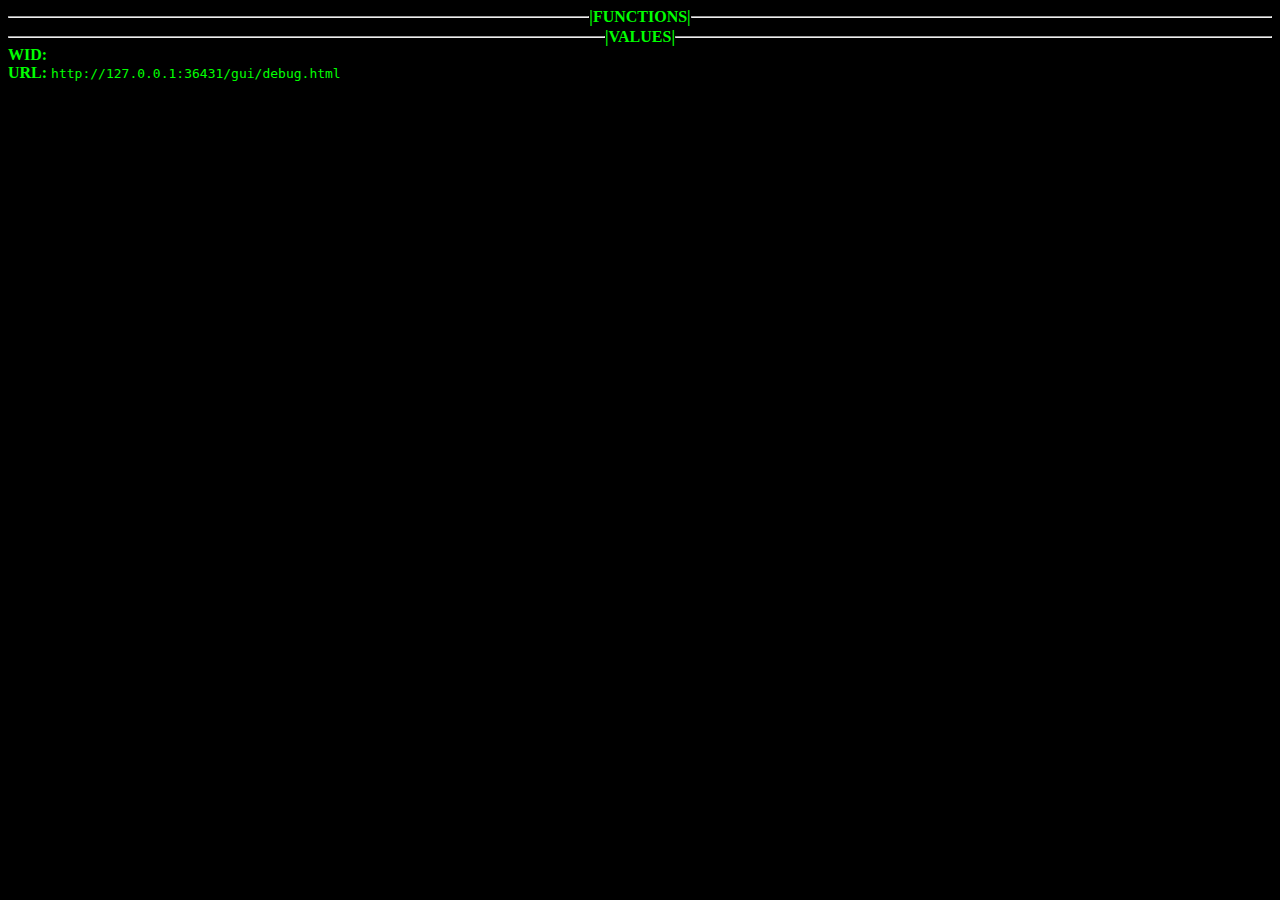
==== gui/debug.html @ 6f9398a6 "Improve debug menu; fix translation stripping" ====
<!DOCTYPE HTML>
<html>
<head>
    <script src="./js/elements/element_helpers.js" defer></script>
    <style>
        * {
            color: #00FF00;
            background-color: #000000;
        }
        hr {
            width: 100%;
        }
        button {
            padding: 0px 1px; border: none;
            cursor: pointer;
        }
        .flexy {
            width: 100%;
            display: flex; flex-flow: row;
        }
        .collapsible {
            max-height: 20px; overflow: hidden;
            transition: max-height 0.2s ease-out;
        }
        .collapsible:hover {
            max-height: 60px;
        }
    </style>
    <script>
        window.onload = function() {
            $e.c_wid.textContent = top.$wid;
            $e.c_url.textContent = top.location.href;
        };
    </script>
</head>
<body>
    <div class="collapsible">
        <div class="flexy"><hr><b>|FUNCTIONS|</b><hr></div>
        <div>
            <button onclick="top.$lang.applyALL();">&gt; Apply Languages</button>
            <button onclick="top.$lang.strip();">&gt; Strip Languages</button>
        </div>
        <div>
            <button onclick="top.$lang.load(prompt('Enter lang code'), false);">&gt; Load New Lang File</button>
            <button onclick="top.$lang.load_packs([prompt('Enter lang pack code')]);">&gt; Load New Lang Pack</button>
            <button onclick="top.$lang.select_pack(prompt('Enter lang pack code'));">&gt; Select Lang Pack</button>
        </div>
    </div>
    <div class="flexy"><hr><b>|VALUES|</b><hr></div>
    <div title="Window ID">
        <b>WID:</b> <code id="c_wid">[waiting to load]</code>
    </div>
    <div>
        <b>URL:</b> <code id="c_url" >[waiting to load]</code>
    </div>
</body>
</html>
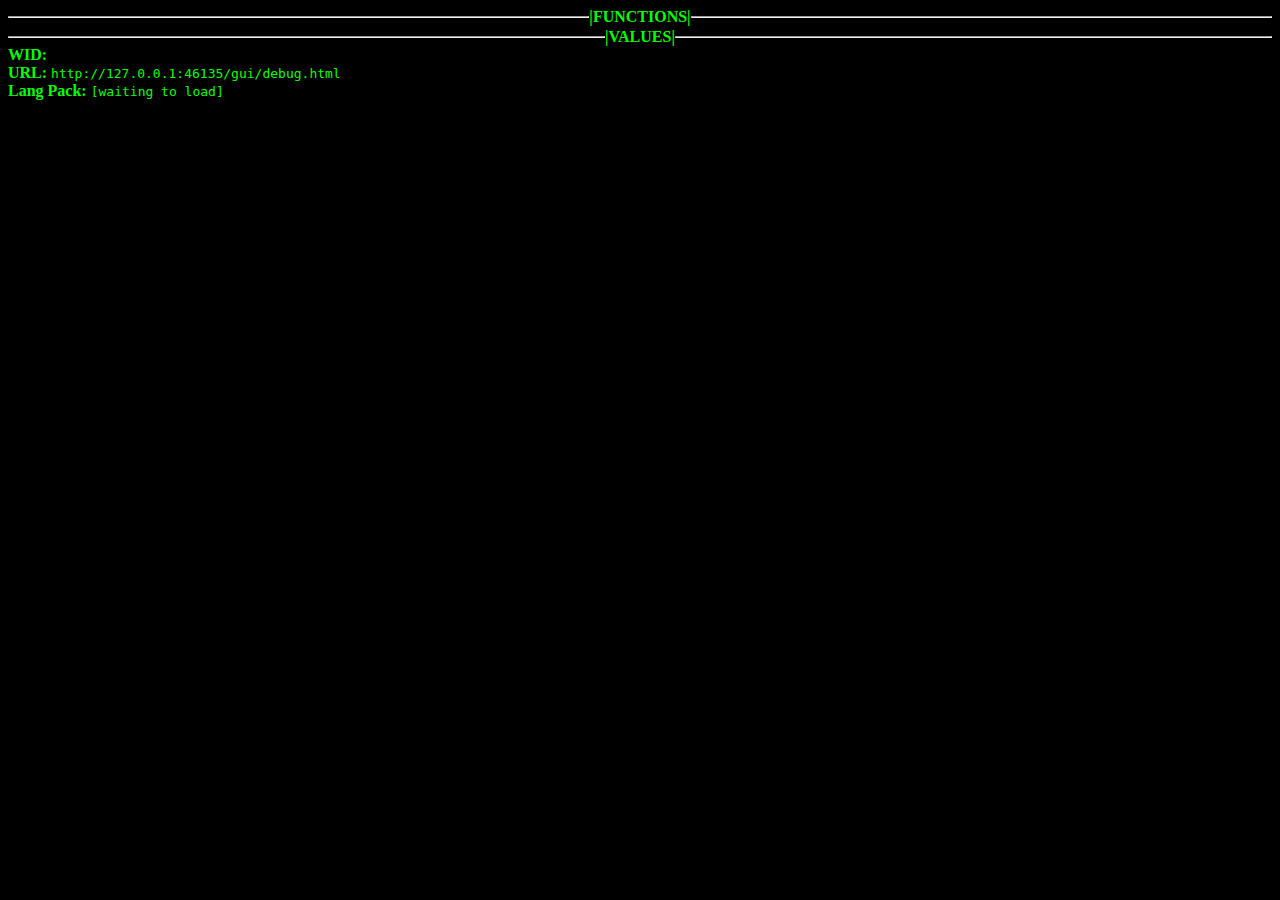
==== commit 0d1e15a7: "Finished lang pack support; misc" ====
--- a/gui/debug.html
+++ b/gui/debug.html
@@ -27,9 +27,11 @@
         }
     </style>
     <script>
-        window.onload = function() {
+        window.onload = async function() {
             $e.c_wid.textContent = top.$wid;
             $e.c_url.textContent = top.location.href;
+            await top.$lang.__ready;
+            $e.l_pck.textContent = top.$l._pack.name;
         };
     </script>
 </head>
@@ -53,5 +55,8 @@
     <div>
         <b>URL:</b> <code id="c_url" >[waiting to load]</code>
     </div>
+    <div>
+        <b>Lang Pack:</b> <code id="c_lpk">[waiting to load]</code>
+    </div>
 </body>
 </html>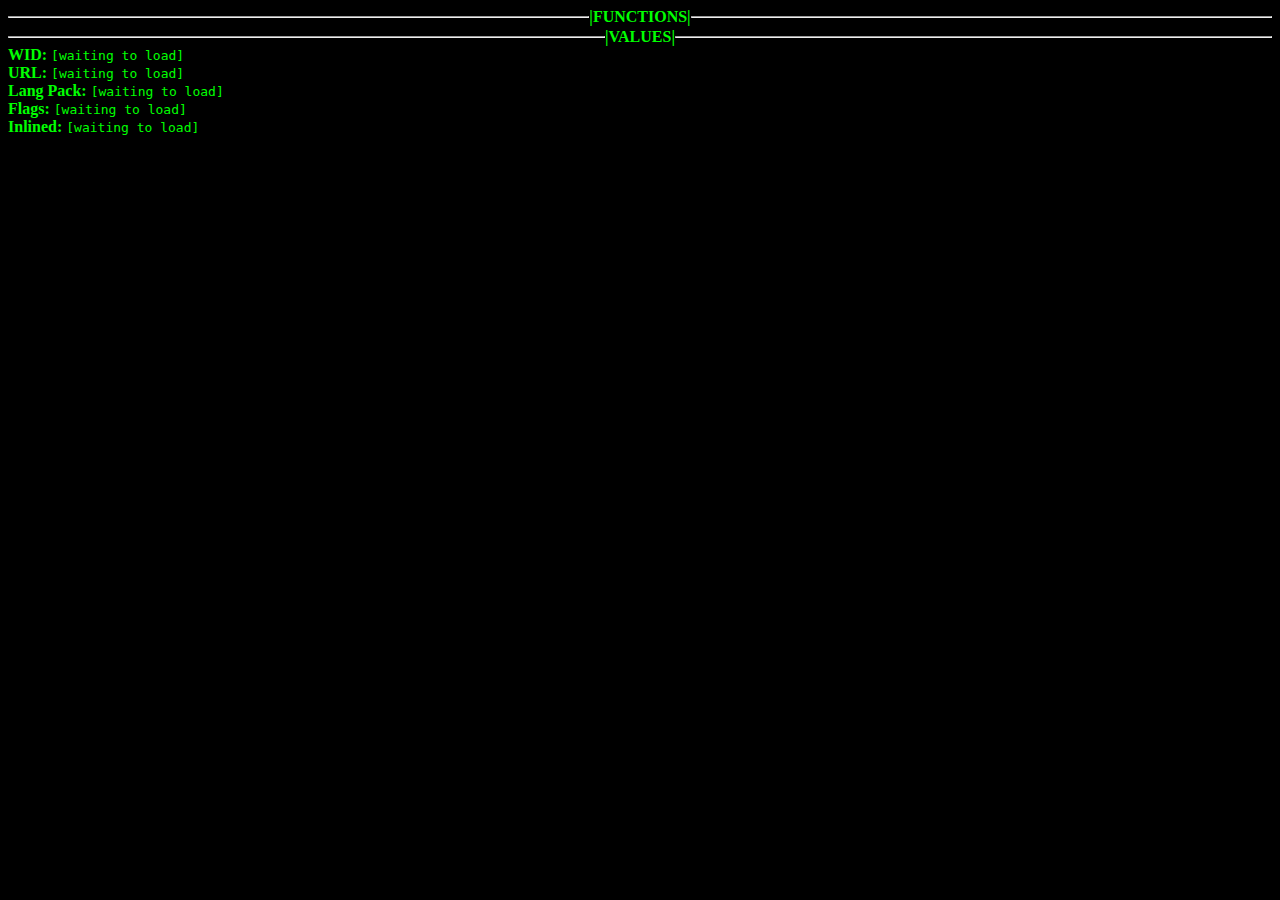
==== commit 341b87ab: "Improved lang; added footer; misc" ====
--- a/gui/debug.html
+++ b/gui/debug.html
@@ -28,10 +28,14 @@
     </style>
     <script>
         window.onload = async function() {
+            await top.$g.and_dom_ready;
             $e.c_wid.textContent = top.$wid;
             $e.c_url.textContent = top.location.href;
+            $e.c_flg.textContent = `${Array.from(top.$g.flags).map(e => `"${e}"`).join("+") || "{no flags provided}"}`;
+            $e.c_inl.textContent = top.___inlined___ ? "yes" : "no";
             await top.$lang.__ready;
-            $e.l_pck.textContent = top.$l._pack.name;
+            $e.c_lpk.textContent = `[${top.$l._pack.id}] ${top.$l._pack.name}`;
+            
         };
     </script>
 </head>
@@ -49,14 +53,10 @@
         </div>
     </div>
     <div class="flexy"><hr><b>|VALUES|</b><hr></div>
-    <div title="Window ID">
-        <b>WID:</b> <code id="c_wid">[waiting to load]</code>
-    </div>
-    <div>
-        <b>URL:</b> <code id="c_url" >[waiting to load]</code>
-    </div>
-    <div>
-        <b>Lang Pack:</b> <code id="c_lpk">[waiting to load]</code>
-    </div>
+    <div title="Window ID"><b>WID:</b> <code id="c_wid">[waiting to load]</code></div>
+    <div><b>URL:</b> <code id="c_url" >[waiting to load]</code></div>
+    <div><b>Lang Pack:</b> <code id="c_lpk">[waiting to load]</code></div>
+    <div><b>Flags:</b> <code id="c_flg">[waiting to load]</code></div>
+    <div><b>Inlined:</b> <code id="c_inl">[waiting to load]</code></div>
 </body>
 </html>